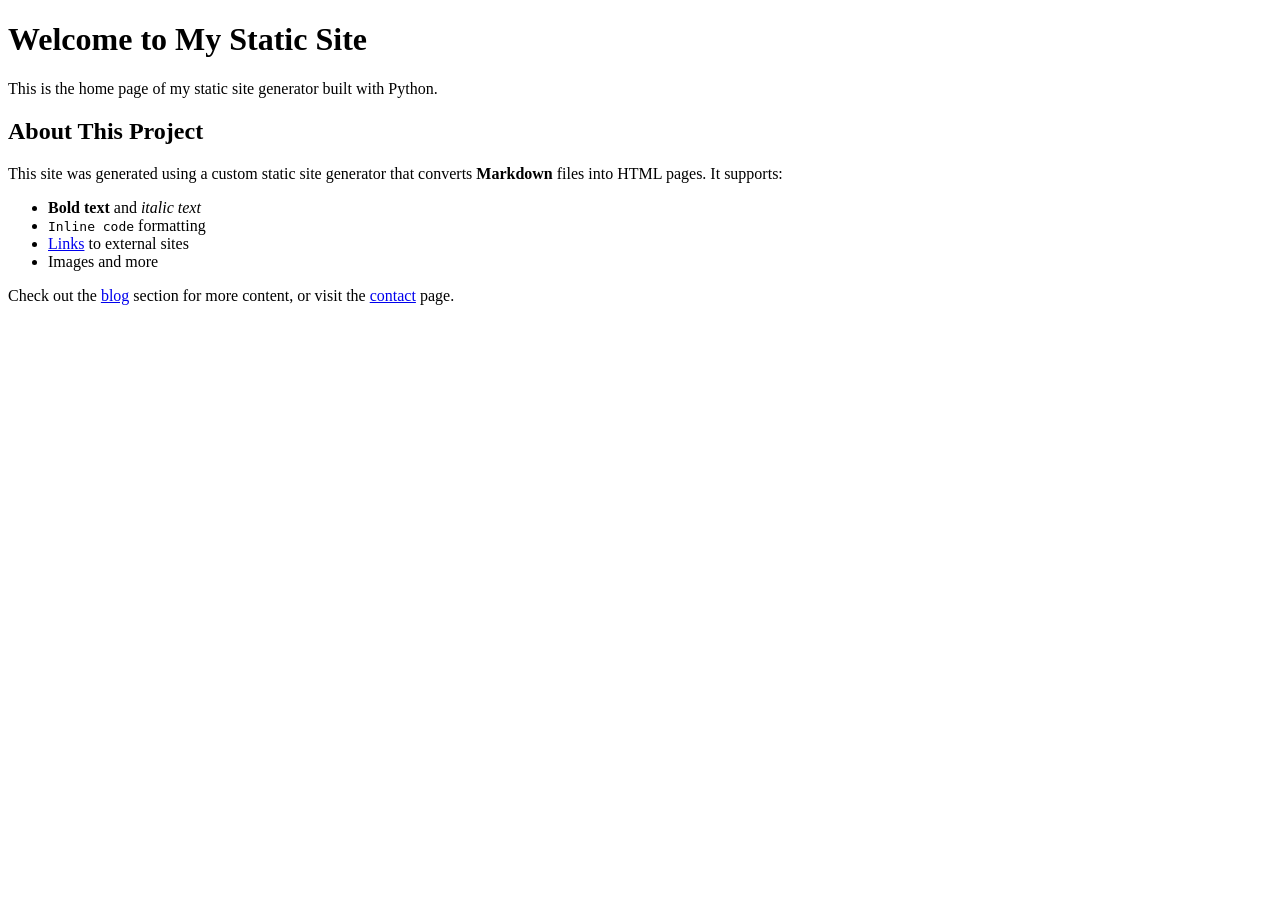
==== docs/index.html @ 673c9533 "use docs/ for GitHub Pages compatibility" ====
<!DOCTYPE html>
<html>
  <head>
    <title>Welcome to My Static Site</title>
    <link rel="stylesheet" href="/styles.css" />
  </head>
  <body>
    <h1>Welcome to My Static Site</h1>
<p>This is the home page of my static site generator built with Python.</p>
<h2>About This Project</h2>
<p>This site was generated using a custom static site generator that converts <b>Markdown</b> files into HTML pages. It supports:</p>
<ul><li><b>Bold text</b> and <i>italic text</i></li><li><code>Inline code</code> formatting</li><li><a href="https://www.boot.dev">Links</a> to external sites</li><li>Images and more</li></ul>
<p>Check out the <a href="/blog/">blog</a> section for more content, or visit the <a href="/contact/">contact</a> page.</p>
  </body>
</html>
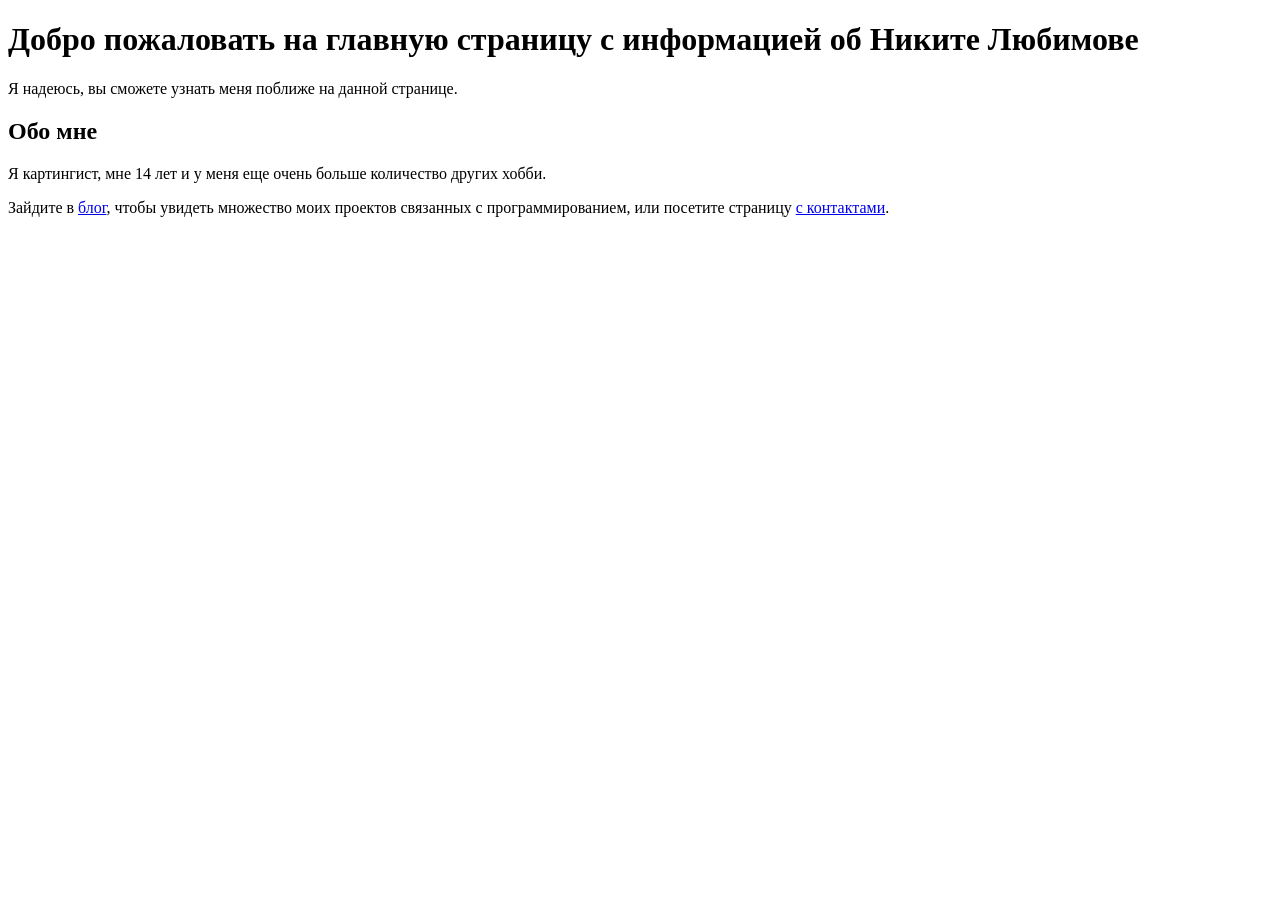
==== commit f3d1bff9: "style all headings, code blocks, quotes, lists and images" ====
--- a/docs/index.html
+++ b/docs/index.html
@@ -1,15 +1,15 @@
 <!DOCTYPE html>
 <html>
   <head>
-    <title>Welcome to My Static Site</title>
-    <link rel="stylesheet" href="/styles.css" />
+    <meta charset="UTF-8" />
+    <title>Добро пожаловать на главную страницу с информацией об Никите Любимове</title>
+    <link rel="stylesheet" href="/quickmark/styles.css" />
   </head>
   <body>
-    <h1>Welcome to My Static Site</h1>
-<p>This is the home page of my static site generator built with Python.</p>
-<h2>About This Project</h2>
-<p>This site was generated using a custom static site generator that converts <b>Markdown</b> files into HTML pages. It supports:</p>
-<ul><li><b>Bold text</b> and <i>italic text</i></li><li><code>Inline code</code> formatting</li><li><a href="https://www.boot.dev">Links</a> to external sites</li><li>Images and more</li></ul>
-<p>Check out the <a href="/blog/">blog</a> section for more content, or visit the <a href="/contact/">contact</a> page.</p>
+    <h1>Добро пожаловать на главную страницу с информацией об Никите Любимове</h1>
+<p>Я надеюсь, вы сможете узнать меня поближе на данной странице.</p>
+<h2>Обо мне</h2>
+<p>Я картингист, мне 14 лет и у меня еще очень больше количество других хобби.</p>
+<p>Зайдите в <a href="/quickmark/blog/">блог</a>, чтобы увидеть множество моих проектов связанных с программированием, или посетите страницу <a href="/quickmark/contact/">с контактами</a>.</p>
   </body>
 </html>
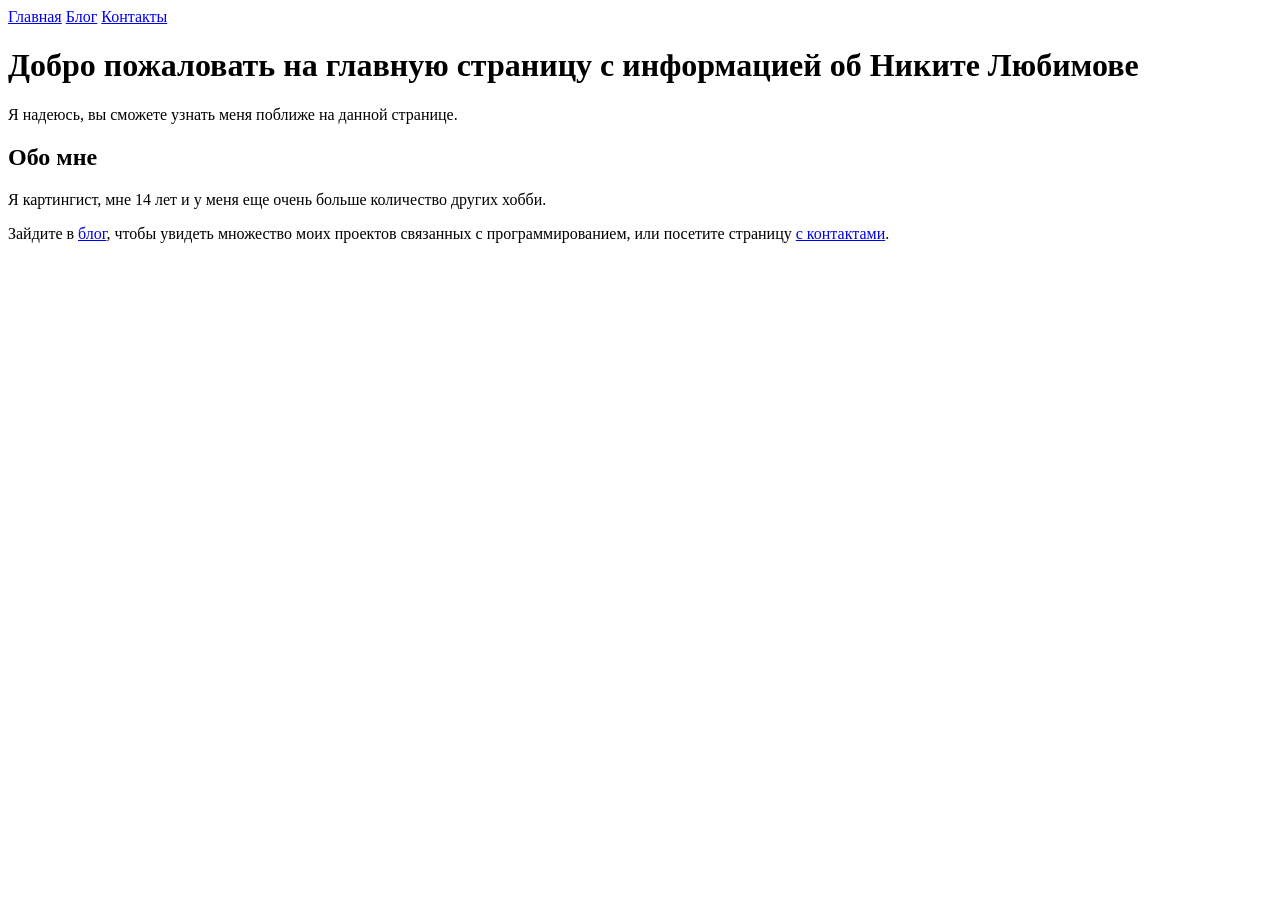
==== commit 4c1c92d9: "Add NvChad theme library, multi-provider AI routing, and GUI overhaul with tabs" ====
--- a/docs/index.html
+++ b/docs/index.html
@@ -2,14 +2,23 @@
 <html>
   <head>
     <meta charset="UTF-8" />
+    <meta name="viewport" content="width=device-width, initial-scale=1.0" />
     <title>Добро пожаловать на главную страницу с информацией об Никите Любимове</title>
-    <link rel="stylesheet" href="/quickmark/styles.css" />
+    <link rel="stylesheet" href="/styles.css" />
+    <link rel="stylesheet" href="/ai-theme.css" />
   </head>
   <body>
-    <h1>Добро пожаловать на главную страницу с информацией об Никите Любимове</h1>
+    <div class="page-container">
+      <nav class="top-nav">
+        <a class="nav-link" href="/">Главная</a>
+        <a class="nav-link" href="/blog/">Блог</a>
+        <a class="nav-link" href="/contact/">Контакты</a>
+      </nav>
+      <h1>Добро пожаловать на главную страницу с информацией об Никите Любимове</h1>
 <p>Я надеюсь, вы сможете узнать меня поближе на данной странице.</p>
 <h2>Обо мне</h2>
 <p>Я картингист, мне 14 лет и у меня еще очень больше количество других хобби.</p>
-<p>Зайдите в <a href="/quickmark/blog/">блог</a>, чтобы увидеть множество моих проектов связанных с программированием, или посетите страницу <a href="/quickmark/contact/">с контактами</a>.</p>
+<p>Зайдите в <a href="/blog/">блог</a>, чтобы увидеть множество моих проектов связанных с программированием, или посетите страницу <a href="/contact/">с контактами</a>.</p>
+    </div>
   </body>
 </html>
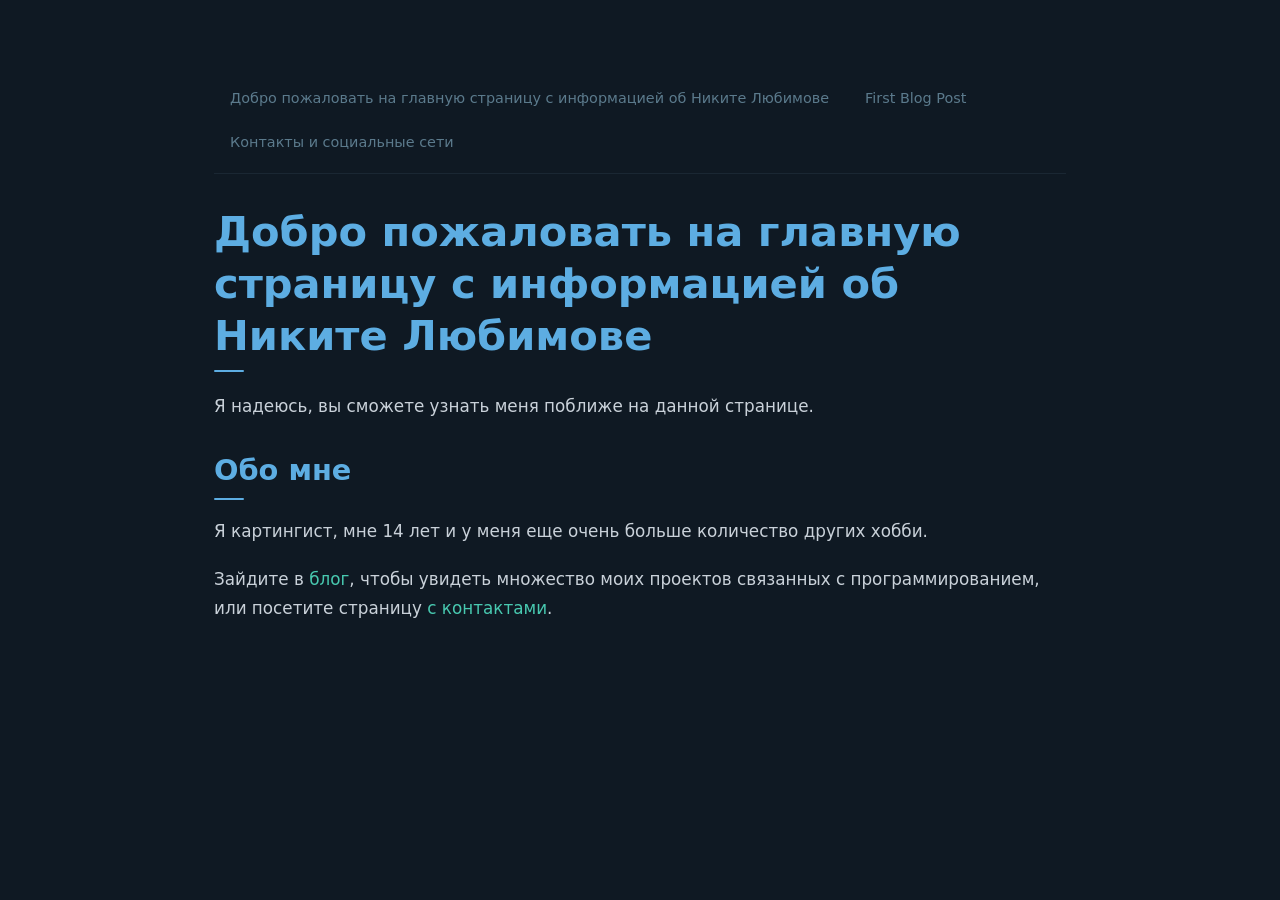
==== commit 0d670f78: "Rename modules, add dynamic nav from page titles, theme switcher in top bar, page management with cr" ====
--- a/docs/index.html
+++ b/docs/index.html
@@ -4,15 +4,15 @@
     <meta charset="UTF-8" />
     <meta name="viewport" content="width=device-width, initial-scale=1.0" />
     <title>Добро пожаловать на главную страницу с информацией об Никите Любимове</title>
-    <link rel="stylesheet" href="/styles.css" />
-    <link rel="stylesheet" href="/ai-theme.css" />
+    <link rel="stylesheet" href="styles.css" />
+    <link rel="stylesheet" href="ai-theme.css" />
   </head>
   <body>
     <div class="page-container">
       <nav class="top-nav">
-        <a class="nav-link" href="/">Главная</a>
-        <a class="nav-link" href="/blog/">Блог</a>
-        <a class="nav-link" href="/contact/">Контакты</a>
+        <a class="nav-link" href="index.html">Добро пожаловать на главную страницу с информацией об Никите Любимове</a>
+        <a class="nav-link" href="blog/index.html">First Blog Post</a>
+        <a class="nav-link" href="contact/index.html">Контакты и социальные сети</a>
       </nav>
       <h1>Добро пожаловать на главную страницу с информацией об Никите Любимове</h1>
 <p>Я надеюсь, вы сможете узнать меня поближе на данной странице.</p>
--- a/docs/styles.css
+++ b/docs/styles.css
@@ -0,0 +1,185 @@
+* {
+  box-sizing: border-box;
+}
+html {
+  font-size: 100%;
+  -webkit-text-size-adjust: 100%;
+}
+body {
+  font-family: -apple-system, BlinkMacSystemFont, 'Segoe UI', SF Pro, sans-serif;
+  line-height: 1.6;
+  background-color: #1f1f23;
+  margin: 0;
+  padding: 20px 24px;
+  width: 100%;
+  min-height: 100vh;
+}
+.page-container {
+  max-width: 900px;
+  margin: 0 auto;
+  width: 100%;
+  padding: 0;
+}
+.top-nav {
+  display: flex;
+  gap: 8px;
+  padding: 12px 0;
+  margin-bottom: 24px;
+  border-bottom: 1px solid #30363d;
+  flex-wrap: wrap;
+}
+.nav-link {
+  color: #8b949e;
+  text-decoration: none;
+  font-size: 0.95rem;
+  font-weight: 500;
+  padding: 6px 14px;
+  border-radius: 6px;
+  transition: background-color 0.15s, color 0.15s;
+  word-break: normal;
+}
+.nav-link:hover {
+  background-color: #30363d;
+  color: #e6edf3;
+  text-decoration: none;
+}
+h1 {
+  color: #ffffff;
+  margin-top: 0;
+  margin-bottom: 20px;
+  font-size: clamp(1.6rem, 4vw, 2.4rem);
+  line-height: 1.25;
+  word-wrap: break-word;
+  overflow-wrap: break-word;
+}
+h2 {
+  color: #818cf8;
+  margin-top: 32px;
+  margin-bottom: 16px;
+  font-size: clamp(1.3rem, 3vw, 1.8rem);
+  line-height: 1.3;
+  word-wrap: break-word;
+  overflow-wrap: break-word;
+}
+h3 {
+  color: #a5b4fc;
+  margin-top: 28px;
+  margin-bottom: 14px;
+  font-size: clamp(1.1rem, 2.5vw, 1.4rem);
+  word-wrap: break-word;
+  overflow-wrap: break-word;
+}
+h4 {
+  color: #c7d2fe;
+  margin-top: 24px;
+  margin-bottom: 12px;
+  font-size: clamp(1rem, 2vw, 1.2rem);
+}
+h5 {
+  color: #e0e7ff;
+  margin-top: 20px;
+  margin-bottom: 10px;
+  font-size: 1.05rem;
+}
+h6 {
+  color: #c0c0c8;
+  margin-top: 20px;
+  margin-bottom: 10px;
+  font-size: 0.95rem;
+}
+p {
+  color: #c9d1d9;
+  margin-bottom: 20px;
+  font-size: clamp(0.95rem, 1.5vw, 1.05rem);
+  word-wrap: break-word;
+  overflow-wrap: break-word;
+}
+a {
+  color: #6568ff;
+  text-decoration: none;
+  word-break: break-all;
+}
+a:hover {
+  color: #818cf8;
+  text-decoration: underline;
+}
+code {
+  background-color: #2d2d36;
+  color: #e879f9;
+  padding: 2px 6px;
+  border-radius: 4px;
+  font-size: 0.9em;
+  word-break: break-all;
+  overflow-wrap: break-word;
+}
+pre {
+  background-color: #2d2d36;
+  border: 1px solid #3d3d48;
+  border-radius: 8px;
+  padding: 16px;
+  overflow-x: auto;
+  margin-bottom: 20px;
+}
+pre code {
+  background-color: transparent;
+  color: #c9d1d9;
+  padding: 0;
+  word-break: normal;
+  overflow-wrap: normal;
+}
+blockquote {
+  border-left: 4px solid #6568ff;
+  background-color: #25252d;
+  padding: 12px 16px;
+  margin: 0 0 20px 0;
+  color: #9ca3af;
+  font-style: italic;
+  border-radius: 0 8px 8px 0;
+}
+ul, ol {
+  color: #c9d1d9;
+  padding-left: 24px;
+  margin-bottom: 20px;
+}
+li {
+  margin-bottom: 6px;
+  word-wrap: break-word;
+  overflow-wrap: break-word;
+}
+li::marker {
+  color: #6568ff;
+}
+img {
+  max-width: 100%;
+  height: auto;
+  border-radius: 8px;
+  margin: 16px 0;
+}
+hr {
+  border: none;
+  border-top: 1px solid #3d3d48;
+  margin: 24px 0;
+}
+@media (max-width: 768px) {
+  body {
+    padding: 16px 12px;
+  }
+  .page-container {
+    padding: 0;
+  }
+  pre {
+    padding: 12px;
+    font-size: 0.85em;
+  }
+  blockquote {
+    padding: 10px 12px;
+  }
+}
+@media (max-width: 480px) {
+  body {
+    padding: 12px 8px;
+  }
+  h1 { margin-bottom: 14px; }
+  h2 { margin-top: 24px; }
+  pre { padding: 10px; font-size: 0.8em; border-radius: 6px; }
+}
--- a/docs/ai-theme.css
+++ b/docs/ai-theme.css
@@ -0,0 +1,44 @@
+:root { --bg: #0f1923; --surface: #1a2733; --text: #d4dce8; --primary: #5dade2; --accent: #48c9b0; --muted: #5b7a8c; }
+html { scroll-behavior: smooth; }
+body { background: var(--bg); color: var(--text); font-family: system-ui, -apple-system, sans-serif; line-height: 1.7; }
+.page-container { max-width: 900px; margin: 0 auto; padding: 48px 24px; animation: fadeInUp 0.7s cubic-bezier(0.22, 1, 0.36, 1) both; }
+.top-nav { display: flex; gap: 4px; padding: 10px 0; margin-bottom: 32px; border-bottom: 1px solid var(--surface); flex-wrap: wrap; animation: slideDown 0.5s cubic-bezier(0.22, 1, 0.36, 1) 0.2s both; }
+.nav-link { color: var(--muted); text-decoration: none; font-size: 0.9rem; font-weight: 500; padding: 8px 16px; border-radius: 6px; transition: all 0.25s cubic-bezier(0.22, 1, 0.36, 1); }
+.nav-link:hover { color: var(--primary); background: rgba(93,173,226,0.08); text-decoration: none; transform: translateY(-1px); }
+h1, h2, h3 { color: var(--primary); transition: color 0.3s ease, text-shadow 0.3s ease; }
+h1:hover, h2:hover, h3:hover { color: var(--primary); text-shadow: 0 0 15px rgba(93,173,226,0.2); }
+h1 { font-size: clamp(1.8rem, 4vw, 2.6rem); }
+h2 { font-size: clamp(1.3rem, 3vw, 1.8rem); }
+
+h1::after, h2::after { content: ''; display: block; width: 30px; height: 2px; background: var(--primary); margin-top: 8px; border-radius: 2px; transition: width 0.3s ease; }
+h1:hover::after, h2:hover::after { width: 60px; }
+
+a { color: var(--accent); text-decoration: none; position: relative; transition: color 0.3s ease; }
+a::after { content: ''; position: absolute; bottom: -2px; left: 0; width: 0; height: 1px; background: var(--primary); transition: width 0.3s cubic-bezier(0.22, 1, 0.36, 1); }
+a:hover::after { width: 100%; }
+
+pre { border-left: 3px solid var(--primary); }
+blockquote { border-left: 3px solid var(--accent); }
+
+code { background: rgba(93,173,226,0.1); color: var(--primary); padding: 2px 6px; border-radius: 4px; font-size: 0.88em; }
+pre code { background: none; color: var(--text); }
+blockquote { background: var(--surface); padding: 1em 1.5em; color: var(--muted); }
+blockquote:hover { border-left-color: var(--primary); }
+li { margin-bottom: 6px; transition: transform 0.2s ease; }
+li:hover { transform: translateX(3px); }
+li::marker { color: var(--accent); }
+img { border-radius: 8px; transition: transform 0.3s ease; }
+img:hover { transform: scale(1.01); }
+hr { border: none; height: 1px; background: var(--surface); margin: 2em 0; }
+p { animation: fadeIn 0.5s cubic-bezier(0.22, 1, 0.36, 1) both; }
+p:nth-child(2) { animation-delay: 0.08s; }
+p:nth-child(3) { animation-delay: 0.14s; }
+p:nth-child(4) { animation-delay: 0.2s; }
+::selection { background: rgba(93,173,226,0.3); color: #fff; }
+::-webkit-scrollbar { width: 8px; }
+::-webkit-scrollbar-track { background: var(--bg); }
+::-webkit-scrollbar-thumb { background: rgba(93,173,226,0.2); border-radius: 4px; }
+::-webkit-scrollbar-thumb:hover { background: rgba(93,173,226,0.4); }
+@keyframes fadeInUp { from { opacity: 0; transform: translateY(25px); } to { opacity: 1; transform: translateY(0); } }
+@keyframes slideDown { from { opacity: 0; transform: translateY(-12px); } to { opacity: 1; transform: translateY(0); } }
+@keyframes fadeIn { from { opacity: 0; } to { opacity: 1; } }
